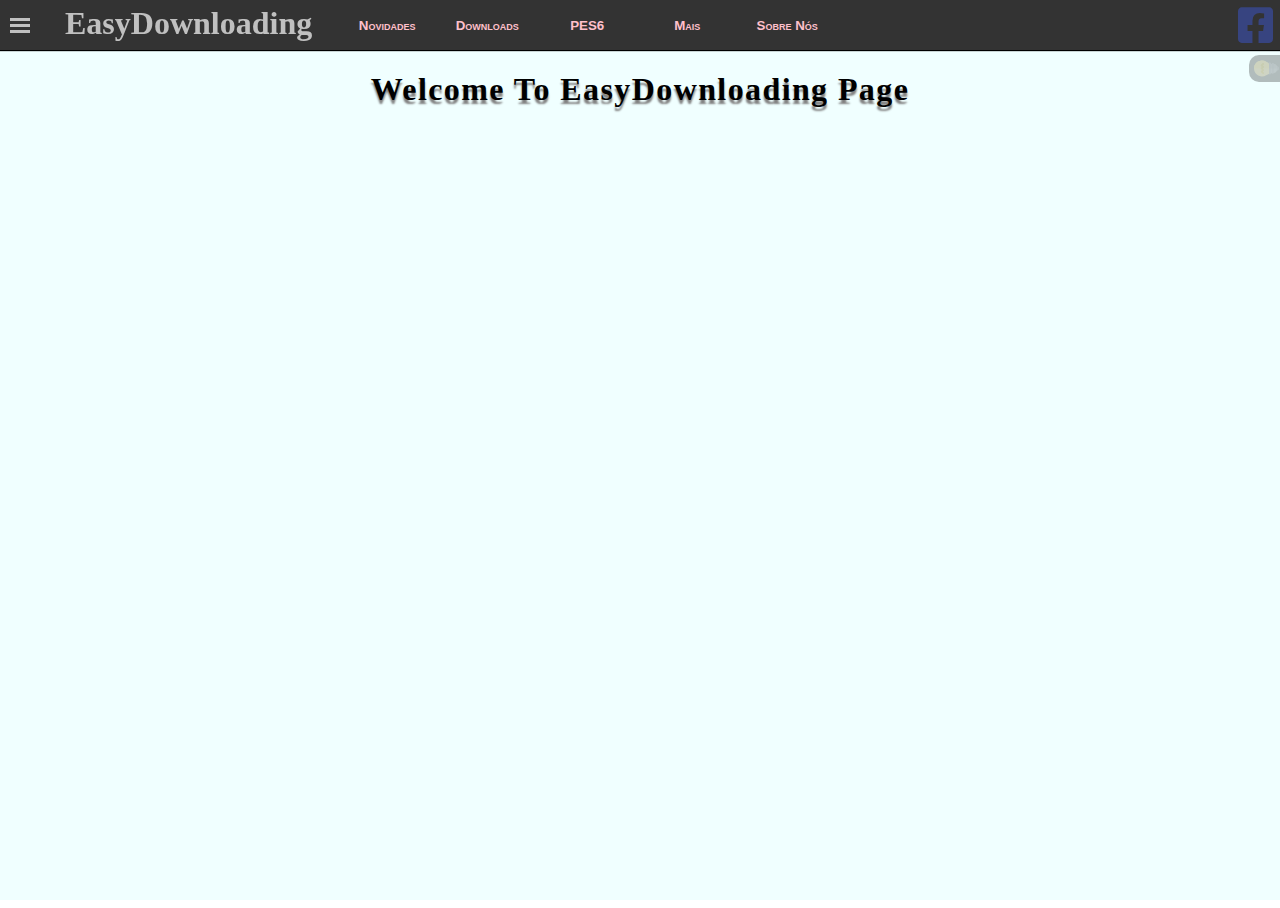
==== index.html @ f018aa0d "EasyDown" ====
<!DOCTYPE html>
<html lang="en" class="theme-">

<head>
    <title>EasyDownloading</title>
    <script src="https://ajax.googleapis.com/ajax/libs/jquery/3.5.1/jquery.min.js"></script>
    <script src="include.js"></script><script src="theme\main.js"></script>
    <script src="main.js"></script><script>window.onload=function(){main()}</script>
    <!-- script -->
    <meta name="viewport" content="width=device-width, initial-scale=1.0">
    <meta http-equiv="Content-Type" content="text/html;charset=UTF-8"><link rel="icon" href="theme/ico.jpg">
    <link rel="stylesheet" type="text/css" href="https://use.fontawesome.com/releases/v5.7.0/css/all.css">
    <link rel="stylesheet" type="text/css" href="main.css"><link rel="stylesheet" href="theme\mobile.css">
    <!-- BRAIN -->
</head>

<body>
    <noscript>Javascript is required to load tis page</noscript>
    <header id='mainHeader' include='Header'></header>
    <aside id="mainSidebar" include='Sidebar'><div></div></aside>

    <main id="main" accesskey="ESC" onclick="sidebarClose()">
        <!-- CONTEINER -->                  
        <iframe src=""
        id="mainContent"
        name="Iframe" 
        hidden="false" 
        allowfullscreen="false" 
        title="Home"
        onclick="sidebarClose()">
        <h2 style="color: red;text-align: center;font-size: 46pt;align-items: center;">
        Page not Supported!
        </h2>
        </iframe>
        
        <!-- CONTEINER -->
    </main>
</body>

</html>
---- main.css ----
/* main => by eril tavares; */

/* THEME */
html.theme-dark{background-color: none;}

/*ROOT*/
html {height: 100%}
body {height: calc(100%)}
::-webkit-scrollbar {display: none}
h1{font-family: Impact, Haettenschweiler, "Franklin Gothic Bold", Charcoal, "Helvetica Inserat", "Bitstream Vera Sans Bold", "Arial Black", sans serif;}
h2{font-family: "Book Antiqua", Palatino, "Palatino Linotype", "Palatino LT STD", Georgia, serif;}
a:visited{color: #c33c79}a:hover{text-decoration: all;text-decoration-color: #c33c79}
*{transition: color 1s,background-color 0.1s;}

/* CONTENT */
main {position: fixed;display: block;
    background: azure;
    left: 0px;top: 50px;
    width: 100%;height: calc(100% - 50px /* msm valor do top */);
    min-width: 100%;max-height: 100%;
    margin: 0px;margin-left: 0px;padding: 0px;
    overflow-x: hidden;
}main iframe {width: 100%;height: 100%;margin: 0;background: none;color: inherit;border: none;display: block;
    user-select: none;-webkit-user-select:none;
}
#mainContents {display: block;object-fit: contain;
    width: 100%;height: 100%;
    margin: 0;padding: 10px;
    background: inherit;color: inherit;
    border: none;user-select: none;
    text-rendering: optimizeSpeed;
    align-items: center;align-content: center;
}


/* HEADER */

header#mainHeader {position: fixed;display: flex;z-index: 10;
    justify-content: space-between;overflow: unset;
    top: 0;left: 0;
    width: 100%;height: 50px;
    padding: 0px;margin: 0;
    transition: 0s;
    user-select: none;-webkit-user-select: none;
   		background-color: #333;
    	box-shadow: 0px 1px 1px black;
}
#menuIcon,#logo,#mainMenu,.menu
{float: left;}

#menuIcon {position: relative;display: inline-block;
    width: 20px;height: 20px;
    top: 0px;
    margin: 15px 10px;
    cursor: pointer;
	}.bar1,.bar2,.bar3 {width: 100%;height: 3px;margin-top: 3px;
    	background-color: silver;
    	transition: 0.4s ease;
    	/*text-align: center;*/
	}
	.close .bar1 {transform: rotate(45deg)translate(3px, 5px);margin-left: 2px;}
	.close .bar2 {opacity: 0;margin-left: 1px;}
	.close .bar3 {transform: rotate(-45deg) translate(3px, -5px);margin-left: 2px;}
	#menuIcon:hover [class^="bar"] {background-color: #e17;
}

#logo {font-size: auto;margin: 0px;padding: 5px 25px;
    color: silver;width: auto;
    align-items: flex-start;
    transition: 0.8s ease-in 2s;
    flex-grow: 0;
    /* anim */
    animation: 4s logo ease-in-out 2s infinite alternate;
	}@keyframes logo {0% {opacity:1;}100% {opacity:0.2;}}
#logo a{text-decoration: none;color:unset;
}
#logo:hover {letter-spacing: 1.3pt;text-shadow: 0px 2px 1px slateblue;cursor: default;}
#logo::first-letter{font-family: papyrus, "Comic Sans MS";font-weight: bolder;}

#mainMenu {position: relative;flex-grow: 1;
}
#mainMenu .menu {display: inline-block;position: relative;white-space: nowrap;
}
#mainMenu .menu button {display: inline-block;
    margin: 0px;padding: 0px 15px;
    height: 50px;min-width: 100px;
    border: none;outline: none;
    background: #333;color: pink;
    font-variant: small-caps;font-weight: bolder;font-size: smaller;
    align-content: center;cursor: pointer;
    white-space: nowrap;
}
#mainMenu .menu:hover button {background-color: #445;text-decoration: underline;text-decoration-color: violet;}
#mainMenu .menu:active button {text-shadow: 0px 0px 2px #a00;text-decoration-color: red}

.menu nav.submenu {position: absolute;display: block;z-index: -1;
    top: calc(0% - 60px*3);left: 0px;width: 100%;transition: 0.4s ease-out 0.1s;
   	background: #e17;overflow-x: hidden;
}
.menu:hover nav.submenu {top: 100%;box-shadow: 0px 0px 2px black;}
.menu nav.submenu a {display: block;
    padding: 15px;
    text-align: center;
    text-decoration: #333;
    color: snow;
}.menu nav.submenu a:hover {filter: drop-shadow(0px 2px black);text-shadow: 0px 1px 3px black;background: rgb(220, 50, 190);color: white;border: none;z-index: 1;transition: 0.3s;color: pink;}
/*MENU OPENER */
#mainMenu .menu input.Obtn {background-image: url(theme/caret-down.svg);background-size: contain;background-position: center;background-repeat: no-repeat;
    position: absolute;display: none;right: 0;
    background-color: #aaa;
    height: 100%;width: 25%;
    cursor: default;border: none;
    transform: rotateX(180deg);
}
/* SOCIAL BAR */
#social {display: inline-flex;align-items: center;z-index: 8;
    height: 100%;width: auto;
    float: right;
    padding: 0px 2px;margin: 0px 5px;
}
#social a i.fab {font-size: 2.5em;transition: 0.4s;
    display: inline-block;
    width: 30px;margin: 0px 5px;
    color: black
}
#social a:visited i {filter: invert(100%)}
#social a:hover i.fab {transform: translateY(-2px);}
#social a i.fab:active {transform: scale(0.8);}
/* DARK MODE */
#darkmode {display: inline-flex;position: absolute;align-items: center;
    height: auto;
    top: 100%;right: -90px;
    margin: 5px 0px;padding: 1px 5px;
    border-radius: 10px 0px 0px 10px;
    opacity: 0.3;background-color: #222;
    cursor: pointer;
    transition: 0.4s ease-out;
}
#darkmode:hover {text-shadow: 0px 0px 3px white;opacity: 0.8;right: 0px;}
#darkmode:hover img {transform: rotate(0deg);}

#darkmode img {transition: 0.3s ease-in-out 0.3s;
    width: 25px;height: auto;
    filter: brightness(50%);transform: rotate(-90deg);
}

#darkmode span {padding: 0px 5px;
    color: currentColor;
}

/* SIDE BAR */

aside#mainSidebar {
    position: fixed;z-index: 9;display: grid;
    top: 50px;
    width: 0;
    height: 100%;
    padding: 5px 0px;
    margin: 0;
    box-shadow: 1px 0px 5px black;
    background: linear-gradient(to bottom, #e17, violet);
    color: snow;
    left: 0;
    transition: 0.3s ease;
    overflow-x: hidden;
}


/* BEYOND TOPNAV */

.searchbar {position: sticky;top: 0;
    display: inline-flex;
    height: 30px;
    width: 100%;
}

.searchTxt {
    position: relative;
    height: 20px;
    margin: 5px 0px;
    left: 0px;
    width: 90%;
    opacity: 0.5;
    transition: 0.3s;
    border-radius: 5px;
    border: none;
    outline: none;
}

.searchTxt:hover {
    opacity: 0.75;
}

.searchTxt:focus {
    opacity: 1;
    font-family: monospace;
}

.searchBtn {
    position: absolute;
    height: 20px;
    margin: 5px 2.5%;
    width: 5%;
    cursor: pointer;
    background: url(theme/search_ico.svg);
    background-repeat: no-repeat;
    background-size: contain;
    height: 20px;
    border: none;
    outline: none;
    text-align: center;
    background-position: center;
    opacity: 0.5;
    transition: 0.1s;
    animation: 1.5s lupa ease 1s alternate infinite;
}

.searchBtn:hover {
    opacity: 1;
}

.searchTxt:focus ~ .searchBtn {
    opacity: 0.8
}

.searchBtn:active {
    transform: scale(1.25);
    opacity: 1;
}

@keyframes lupa {
    from{transform: rotateZ(30deg)translateY(-1.5px);}
    to{transform: rotateZ(0deg)translateX(0px);}
}

#mainSidebar{grid-template-rows: 40px 125px 250px;grid-row-gap: 15px;}

#mainSidebar div {
    display: block;
    position: relative;
}

#mainSidebar div.topsidebar{grid-row: 1;
    
}

#mainSidebar  div.fLogo {grid-row: 2;
    margin: 0 auto;
    width: 80%;
    height: auto;
}

#mainSidebar div.fLogo img {
    border-radius: 30px 15px;
    opacity: 90%;
    width: 100%;
    height: 100%;
}

#mainSidebar div.fText {display: block;position: absolute;z-index: 7;
    bottom: 60px;background-color: inherit;
    text-align: center;letter-spacing: 1px;
    cursor: text;text-shadow: 0px 0.5px 3px black;
    font-family: monospace;
    text-overflow: clip;
    overflow: hidden;
    word-break:keep-all;
    height: 75px;width: 100%;
}

#mainSidebar div.fContact {grid-row: 3;
    font-size: 14pt;font-family: "Century Gothic", CenturyGothic, AppleGothic, sans-serif;
    padding: 0px 10px;margin: 5px;
    text-align: center;
    height: 100%;
    width: 100%;
    align-items: center;
}
}

#mainSidebar div.fContact span.links {
    width: 80%;
    margin-left: auto;
    margin-right: auto;
}

#mainSidebar div.fContact span.links a {
    /* box */
    background-color: #240d49;
    background-repeat: no-repeat;
    background-size: contain;
    height: auto;
    background-position: 95% center;
    width: 100%;
    margin: 10px 0px;padding: 4px;
    border-radius: 5px;
    box-shadow: 0px 0px 1px slategray;
    transition: 0.2s;
    /*link*/
    display: block;
    text-decoration: none;
    color: #F8F8FF;
    text-align: center;
    text-indent: 5%;
}

#mainSidebar div.fContact span.links a:hover {
    background-color: #801977;
    transform: scale(1.02);
}

#mainSidebar div.fContact span.links a:active {
    background-color: slategray;
    transition: 0s
}
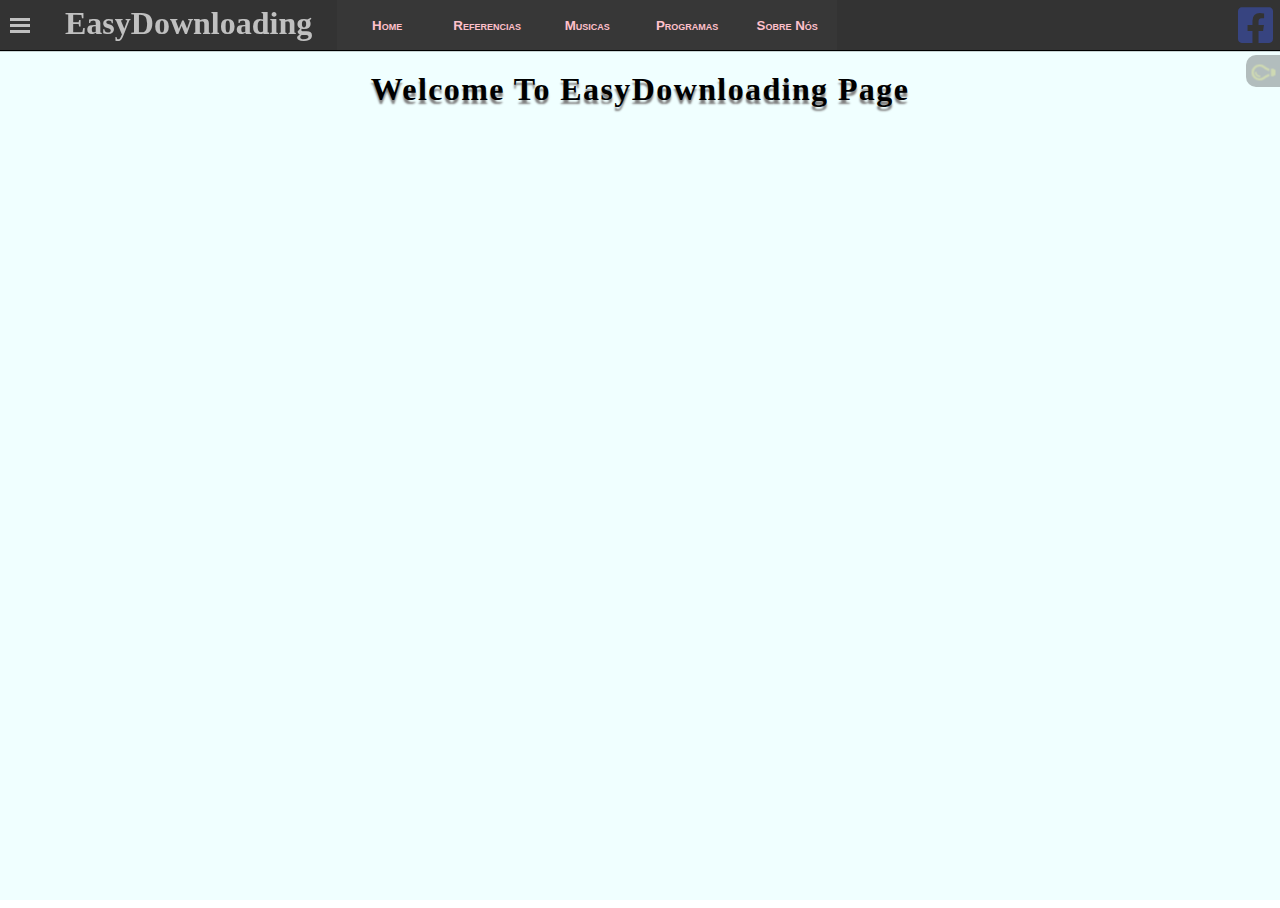
==== commit 546d9fcc: "EasyDOwn" ====
--- a/index.html
+++ b/index.html
@@ -1,36 +1,26 @@
 <!DOCTYPE html>
-<html lang="en" class="theme-">
+<html lang="en">
 
 <head>
     <title>EasyDownloading</title>
-    <script src="https://ajax.googleapis.com/ajax/libs/jquery/3.5.1/jquery.min.js"></script>
-    <script src="include.js"></script><script src="theme\main.js"></script>
-    <script src="main.js"></script><script>window.onload=function(){main()}</script>
-    <!-- script -->
+    <!-- core -->
+        <script src="https://ajax.googleapis.com/ajax/libs/jquery/3.5.1/jquery.min.js"></script><!-- <script src="main/jquery-1.11.0.min.js"></script> -->
+        <link rel="stylesheet" type="text/css" href="main/style.css"></script>
+        <script src="main/script.js"></script><script src="main/theme.js"></script>
+
+    <!-- core -->
     <meta name="viewport" content="width=device-width, initial-scale=1.0">
-    <meta http-equiv="Content-Type" content="text/html;charset=UTF-8"><link rel="icon" href="theme/ico.jpg">
+    <meta http-equiv="Content-Type" content="text/html;charset=UTF-8">
     <link rel="stylesheet" type="text/css" href="https://use.fontawesome.com/releases/v5.7.0/css/all.css">
-    <link rel="stylesheet" type="text/css" href="main.css"><link rel="stylesheet" href="theme\mobile.css">
-    <!-- BRAIN -->
 </head>
 
 <body>
     <noscript>Javascript is required to load tis page</noscript>
-    <header id='mainHeader' include='Header'></header>
-    <aside id="mainSidebar" include='Sidebar'><div></div></aside>
-
-    <main id="main" accesskey="ESC" onclick="sidebarClose()">
+    
+	<main id="main" accesskey="ESC" onclick="sidebarClose()">
         <!-- CONTEINER -->                  
-        <iframe src=""
-        id="mainContent"
-        name="Iframe" 
-        hidden="false" 
-        allowfullscreen="false" 
-        title="Home"
-        onclick="sidebarClose()">
-        <h2 style="color: red;text-align: center;font-size: 46pt;align-items: center;">
-        Page not Supported!
-        </h2>
+        <iframe src="main.html"id="mainContent">
+        	<h2 id="noIframe">Pagina não pode ser caregada!</h2>
         </iframe>
         
         <!-- CONTEINER -->
--- a/main/style.css
+++ b/main/style.css
@@ -0,0 +1,482 @@
+/* main => by eril tavares; */
+
+/* THEME */
+html.theme-dark{background-color: none;}
+* {box-sizing: border-box;}
+
+
+/*ROOT*/
+html {height: 100%}
+body {height: calc(100%)}
+::-webkit-scrollbar {display: none}
+h1{font-family: Impact, Haettenschweiler, "Franklin Gothic Bold", Charcoal, "Helvetica Inserat", "Bitstream Vera Sans Bold", "Arial Black", sans serif;}
+h2{font-family: "Book Antiqua", Palatino, "Palatino Linotype", "Palatino LT STD", Georgia, serif;}
+a:visited{color: #c33c79}a:hover{text-decoration: all;text-decoration-color: #c33c79}
+*{transition: color 1s,background-color 0.1s;}
+
+/* CONTENT */
+main {position: fixed;display: block;
+    background: azure;
+    left: 0px;top: 50px;
+    width: 100%;height: calc(100% - 50px /* msm valor do top */);
+    min-width: 100%;max-height: 100%;
+    margin: 0px;margin-left: 0px;padding: 0px;
+    overflow-x: hidden;
+}main iframe {width: 100%;height: 100%;margin: 0;background: none;color: inherit;border: none;display: block;
+    user-select: none;-webkit-user-select:none;
+}
+#mainContents {display: block;object-fit: contain;
+    width: 100%;height: 100%;
+    margin: 0;padding: 10px;
+    background: inherit;color: inherit;
+    border: none;user-select: none;
+    text-rendering: optimizeSpeed;
+    align-items: center;align-content: center;
+}
+
+#noIframe{text-align: center;font-size: 42pt;font-family: "Copperplate Light", "Copperplate Gothic Light", serif;
+        margin: auto; margin-top: 50%;color: black;}
+
+
+/* HEADER */
+
+header#mainHeader {position: fixed;display: flex;z-index: 10;
+    justify-content: space-between;overflow: unset;
+    top: 0;left: 0;
+    width: 100%;height: 50px;
+    padding: 0px;margin: 0;
+    transition: 0s;
+    user-select: none;-webkit-user-select: none;
+   		background-color: #333;
+    	box-shadow: 0px 1px 1px black;
+}
+#menuIcon,#logo,#mainMenu,.menu
+{float: left;}
+
+#menuIcon {position: relative;display: inline-block;
+    width: 20px;height: 20px;
+    top: 0px;
+    margin: 15px 10px;
+    cursor: pointer;
+	}.bar1,.bar2,.bar3 {width: 100%;height: 3px;margin-top: 3px;
+    	background-color: silver;
+    	transition: 0.4s ease;
+    	/*text-align: center;*/
+	}
+	.close .bar1 {transform: rotate(45deg)translate(3px, 5px);margin-left: 2px;}
+	.close .bar2 {opacity: 0;margin-left: 1px;}
+	.close .bar3 {transform: rotate(-45deg) translate(3px, -5px);margin-left: 2px;}
+	#menuIcon:hover [class^="bar"] {background-color: #e17;
+}
+
+#logo {font-size: auto;margin: 0px;padding: 5px 25px;
+    color: silver;width: auto;
+    align-items: flex-start;
+    transition: 0.8s ease-in 2s;
+    flex-grow: 0;
+    /* anim */
+    animation: 4s logo ease-in-out 2s infinite alternate;
+	}@keyframes logo {0% {opacity:1;}100% {opacity:0.2;}}
+#logo a{text-decoration: none;color:unset;
+}
+#logo:hover {letter-spacing: 1.3pt;text-shadow: 0px 2px 1px slateblue;cursor: default;}
+#logo::first-letter{font-family: papyrus, "Comic Sans MS";font-weight: bolder;}
+
+#mainMenu {position: relative;flex-grow: 1;
+}
+#mainMenu .menu {display: inline-block;position: relative;white-space: nowrap;
+}
+#mainMenu .menu button,#mainMenu .menu a {display: flex;
+    margin: 0px;padding: 0px 15px;
+    height: 50px;min-width: 100px;
+    border: none;outline: none;
+    background: #373737;color: pink;
+    font-variant: small-caps;font-weight: bolder;font-size: smaller;
+    align-content: center;align-items: center;cursor: pointer;font-family: Futura, "Trebuchet MS", Arial, sans-serif;
+    white-space: nowrap;
+    text-decoration: none;
+    justify-content: center;align-items: center;
+}
+#mainMenu .menu:hover button,#mainMenu .menu:hover a {background-color: #445;text-decoration: underline;text-decoration-color: violet;}
+#mainMenu .menu:active button,#mainMenu .menu:active a {text-shadow: 0px 0px 2px #a00;}
+
+.menu nav.submenu {position: absolute;display: block;z-index: -1;flex-direction: column;
+    top: calc(0% - 60px*3);left: 0px;width: 100%;transition: 0.4s ease-out 0.1s;
+    justify-content: center;align-items: center;
+}
+.menu:hover nav.submenu {top: 100%;box-shadow: 0px 0px 2px black;}
+.menu nav.submenu a {display: block;
+    padding: 15px;
+    text-align: center;
+    text-decoration: #333;
+    color: snow;
+}.menu nav.submenu a:hover {filter: drop-shadow(0px 2px black);text-shadow: 0px 1px 3px black;background: rgb(220, 50, 190);color: white;border: none;z-index: 1;transition: 0.3s;color: pink;}
+/*MENU OPENER */
+#mainMenu .menu input.Obtn {background-image: url(theme/caret-down.svg);background-size: contain;background-position: center;background-repeat: no-repeat;
+    position: absolute;display: none;right: 0;
+    background-color: #aaa;
+    height: 100%;width: 25%;
+    cursor: default;border: none;
+    transform: rotateX(180deg);
+}
+/* SOCIAL BAR */
+#social {display: inline-flex;align-items: center;z-index: 8;
+    height: 100%;width: auto;
+    float: right;
+    padding: 0px 2px;margin: 0px 5px;
+}
+#social a i.fab {font-size: 2.5em;transition: 0.4s;
+    display: inline-block;
+    width: 30px;margin: 0px 5px;
+    color: black
+}
+#social a:visited i {filter: invert(100%)}
+#social a:hover i.fab {transform: translateY(-2px);}
+#social a i.fab:active {transform: scale(0.8);}
+/* DARK MODE */
+#darkmode {display: inline-flex;position: absolute;align-items: center;
+    height: auto;
+    top: 100%;right: -90px;
+    margin: 5px 0px;padding: 1px 5px;
+    border-radius: 10px 0px 0px 10px;
+    opacity: 0.3;background-color: #222;
+    cursor: pointer;
+    transition: 0.4s ease-out;
+}
+#darkmode:hover {text-shadow: 0px 0px 3px white;opacity: 0.8;right: 0px;}
+#darkmode:hover i {transform: rotate(0deg);}
+
+#darkmode i {transition: 0.3s ease-in-out 0.3s;
+    width: 25px;height: auto;
+    filter: brightness(50%);transform: rotate(-90deg);
+    padding: 3px;font-size: 1.5rem;margin-right: 3px ;
+    color: #ff0;
+}
+
+#darkmode span {padding: 0px 5px;
+    color: currentColor;
+}
+
+/* SIDE BAR */
+
+aside#mainSidebar {
+    position: fixed;z-index: 9;display: grid;
+    top: 50px;
+    width: 0;
+    height: 100%;
+    padding: 5px 0px;
+    margin: 0;
+    box-shadow: 1px 0px 5px black;
+    background: linear-gradient(to bottom, #e17, violet);
+    color: snow;
+    left: 0;
+    transition: 0.3s ease;
+    overflow-x: hidden;
+}
+
+
+/* BEYOND TOPNAV */
+
+.searchbar {position: sticky;top: 0;
+    display: inline-flex;
+    height: 30px;
+    width: 100%;
+}
+
+.searchTxt {
+    position: relative;
+    height: 20px;
+    margin: 5px 0px;
+    left: 0px;
+    width: 90%;
+    opacity: 0.5;
+    transition: 0.3s;
+    border-radius: 5px;
+    border: none;
+    outline: none;
+}
+
+.searchTxt:hover {
+    opacity: 0.75;
+}
+
+.searchTxt:focus {
+    opacity: 1;
+    font-family: monospace;
+}
+
+.searchBtn {
+    position: absolute;
+    height: 20px;
+    margin: 5px 2.5%;
+    width: 5%;
+    cursor: pointer;
+    background: url(theme/search_ico.svg);
+    background-repeat: no-repeat;
+    background-size: contain;
+    height: 20px;
+    border: none;
+    outline: none;
+    text-align: center;
+    background-position: center;
+    opacity: 0.5;
+    transition: 0.1s;
+    animation: 1.5s lupa ease 1s alternate infinite;
+}
+
+.searchBtn:hover {
+    opacity: 1;
+}
+
+.searchTxt:focus ~ .searchBtn {
+    opacity: 0.8
+}
+
+.searchBtn:active {
+    transform: scale(1.25);
+    opacity: 1;
+}
+
+@keyframes lupa {
+    from{transform: rotateZ(30deg)translateY(-1.5px);}
+    to{transform: rotateZ(0deg)translateX(0px);}
+}
+
+#mainSidebar{grid-template-rows: 40px 125px 250px;grid-row-gap: 15px;}
+
+#mainSidebar div {
+    display: block;
+    position: relative;
+}
+
+#mainSidebar div.topsidebar{grid-row: 1;
+    
+}
+
+#mainSidebar  div.fLogo {grid-row: 2;
+    margin: 0 auto;
+    width: 80%;
+    height: auto;
+}
+
+#mainSidebar div.fLogo img {
+    border-radius: 30px 15px;
+    opacity: 90%;
+    width: 100%;
+    height: 100%;
+}
+
+#mainSidebar div.fText {display: block;position: absolute;z-index: 7;
+    bottom: 60px;background-color: inherit;
+    text-align: center;letter-spacing: 1px;
+    cursor: text;text-shadow: 0px 0.5px 3px black;
+    font-family: monospace;
+    text-overflow: clip;
+    overflow: hidden;
+    word-break:keep-all;
+    height: 75px;width: 100%;
+}
+
+#mainSidebar div.fContact {grid-row: 3;
+    font-size: 14pt;font-family: "Century Gothic", CenturyGothic, AppleGothic, sans-serif;
+    padding: 0px 10px;margin: 5px;
+    text-align: center;
+    height: 100%;
+    width: 100%;
+    align-items: center;
+}
+}
+
+#mainSidebar div.fContact span.links {
+    width: 80%;
+    margin-left: auto;
+    margin-right: auto;
+}
+
+#mainSidebar div.fContact span.links a {
+    /* box */
+    background-color: #240d49;
+    background-repeat: no-repeat;
+    background-size: contain;
+    height: auto;
+    background-position: 95% center;
+    width: 100%;
+    margin: 10px 0px;padding: 4px;
+    border-radius: 5px;
+    box-shadow: 0px 0px 1px slategray;
+    transition: 0.2s;
+    /*link*/
+    display: block;
+    text-decoration: none;
+    color: #F8F8FF;
+    text-align: center;
+    text-indent: 5%;
+}
+
+#mainSidebar div.fContact span.links a:hover {
+    background-color: #801977;
+    transform: scale(1.02);
+}
+
+#mainSidebar div.fContact span.links a:active {
+    background-color: slategray;
+    transition: 0s
+}
+
+
+/* MEDIA QUERY */
+
+
+/* HEADER */
+
+@media only screen and (max-width: 800px) {
+
+    main{
+        height: calc(100% - 50px - 60px);
+    }
+
+    header#mainHeader {
+        height: 60px;
+        max-height: 100%;
+        align-items: center;
+        display: inline-flex;
+    }
+    #menuIcon {
+        float: left;
+        transition: 0.5s;
+    }
+    #logo {
+        display: inline-block;
+        text-align: center;
+        width: auto;
+        transition: 0.5s;
+    }
+    #mainMenu {
+        background-color: #333;
+        height: 60px;
+        position: fixed;
+        bottom: 0;
+        left: 0;
+        width: 100%;
+        transition: 0.5s;
+        display: flex;
+        align-content: stretch;
+        justify-content: space-around;
+    }
+    #mainMenu .menu {
+        text-align: center;
+        display: block;
+        width: auto;
+    }
+    #mainMenu .menu button {
+        background: none;
+        height: 60px;
+        width: 100%
+    }
+    #mainMenu .menu.mdrop button {
+        padding-right: 40px;
+    }
+    #mainMenu .menu input.Obtn {
+        display: inline-block;
+        outline: none;
+    }
+    #mainMenu .menu input.Obtn:focus {
+        transform: rotateY(180deg);
+        transition: 0s;
+    }
+    .menu nav.submenu {
+        bottom: 100%;
+        top: unset;
+        opacity: 0;
+        left: 0px;
+        width: 100%;
+        visibility: hidden;
+        background: #e17;
+        transition: 0.3s linear 0s;
+    }
+    .menu input.Obtn:focus~nav.submenu {
+        visibility: visible;
+        opacity: 1;
+    }
+    .menu nav.submenu a {
+        padding: 15px;
+        display: block;
+        text-align: center;
+        text-decoration: none;
+        color: snow;
+        transition: 0.5s;
+    }
+    .menu nav.submenu a:hover {
+        filter: drop-shadow(0px 1px black)drop-shadow(0px -1px black);
+        background: #d4a;
+        color: azure;
+        border: none;
+        z-index: 1;
+        transition: .1s;
+    }
+    .menu:hover nav.submenu {
+        top: unset;
+        bottom: 100%;
+    }
+    #darkmode {}
+    #social {
+        transition: 0.5s;
+    }
+
+    /* SIDEBAR */
+    
+    @media only screen and (max-width: 800px) {
+        aside#mainSidebar {
+            /* total + 12 de padding lateral + 4 do shadow blur    */
+            top: 60px;
+            width: 0;
+            z-index: 2;
+            background: rgba(20, 20, 20, 0.9);
+            color: snow;
+        }
+    }
+    /* CONTENT */
+    @media only screen and (max-width: 800px) {
+        main {
+            top: 60px;
+        }
+    }
+    /* FOOTER */
+    @media only screen and (max-width: 800px) {
+        footer {
+            margin-bottom: 60px;
+            height: 120px;
+            display: grid;
+            -webkit-display: grid;
+            justify-content: space-around;
+        }
+        footer div.fLogo {
+            grid-column: 1;
+            grid-row: 1/3;
+            width: 120px;
+            margin: auto 5px;
+            padding: 0px;
+        }
+        footer div.fText {
+            grid-column: 2;
+            grid-row: 1;
+        }
+        footer div.fContact {
+            grid-column: 2;
+            width: 100%;
+            display: block;
+        }
+        footer div.fContact span.caption {
+            display: none;
+        }
+        footer div.fContact span.links {
+            display: block;
+            width: 100%;
+        }
+        footer div.fContact span.links a {
+            margin: auto;
+            width: 120px;
+            justify-content: space-around;
+            display: inline-block;
+        }
+    }